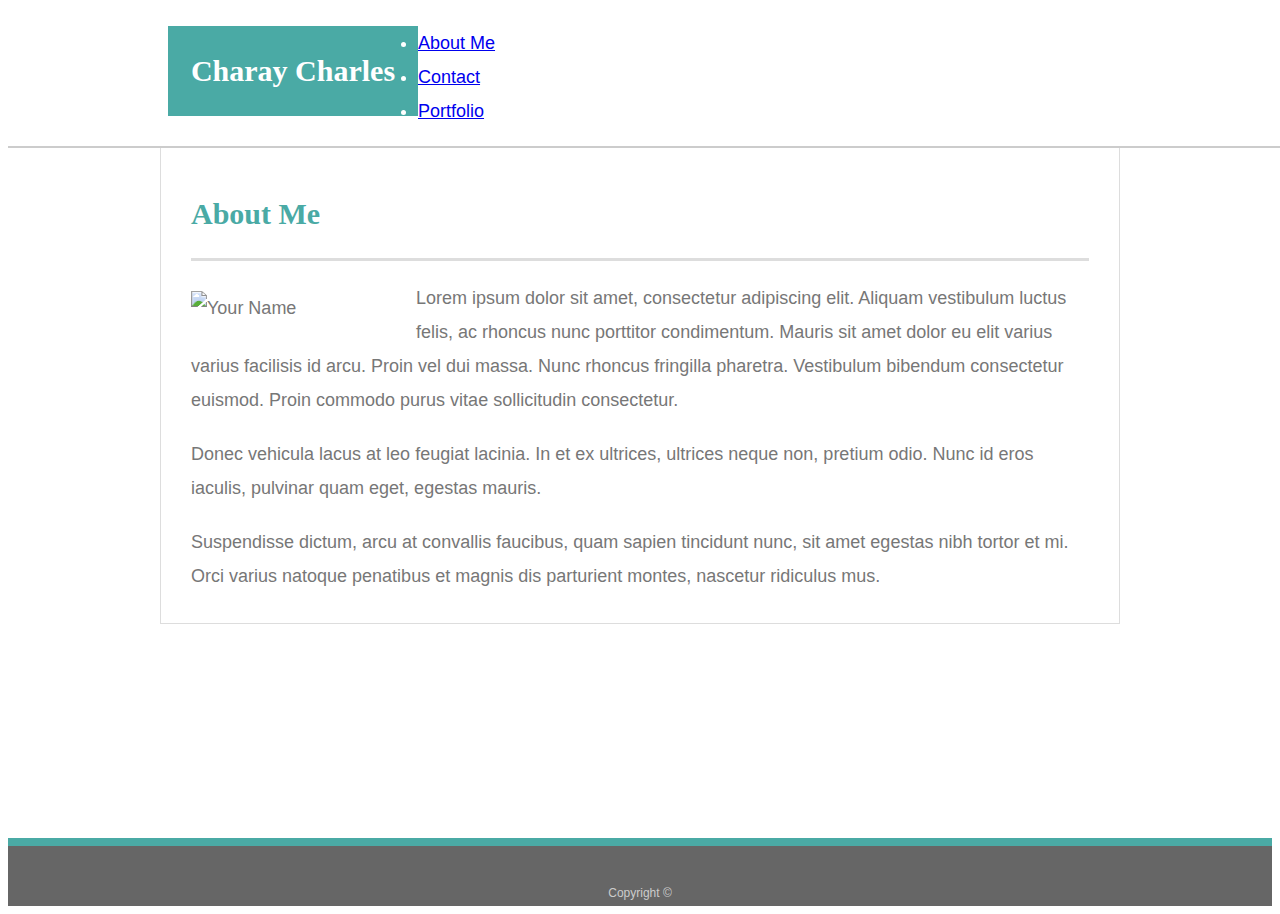
==== index.html @ 44cda471 "updated" ====
<!doctype html>
<html lang="en-us">

<head>
  <meta charset="UTF-8">
  <title>About | Charay Charles</title>
  <link rel="stylesheet" href="https://stackpath.bootstrapcdn.com/bootstrap/4.1.3/css/bootstrap.min.css" integrity="sha384-MCw98/SFnGE8fJT3GXwEOngsV7Zt27NXFoaoApmYm81iuXoPkFOJwJ8ERdknLPMO" crossorigin="anonymous">
  <link rel="stylesheet" type="text/css" href="assets/style.css">
</head>

<body>


  <header id="masthead">

        <div class="container">
                <div class="row">
                  <div class="col-sm">
                      
 <a id="logo">
       Charay Charles </a>


    <ul class="nav justify-content-end">
   <li class="nav-item">  
   <a class="nav-link justify-content-end" href="index.html">About Me</a>
   </li>
   
   <li class="nav">
   <a class="nav-link" href="contact.html">Contact</a>
   </li>
   
   <li class="nav">
   <a class="nav-link" href="portfolio.html">Portfolio</a>
   </li>
</ul>
</div> 
</div>
</div>
  </header>

  <div id="main-container" class="container">
                    <div class="row">
                  <div class="col">
    <section class="main-section">
      <h1>About Me</h1>

      <img src="assets/images/cat.jpg" class="auth-image" alt="Your Name">

      <p>Lorem ipsum dolor sit amet, consectetur adipiscing elit. Aliquam vestibulum luctus felis, ac rhoncus nunc porttitor condimentum. Mauris sit amet dolor eu elit varius varius facilisis id arcu. Proin vel dui massa. Nunc rhoncus fringilla pharetra. Vestibulum bibendum consectetur euismod. Proin commodo purus vitae sollicitudin consectetur.</p>

      <p>Donec vehicula lacus at leo feugiat lacinia. In et ex ultrices, ultrices neque non, pretium odio. Nunc id eros iaculis, pulvinar quam eget, egestas mauris.</p>

      <p>Suspendisse dictum, arcu at convallis faucibus, quam sapien tincidunt nunc, sit amet egestas nibh tortor et mi. Orci varius natoque penatibus et magnis dis parturient montes, nascetur ridiculus mus.</p>

    </section>

  </div>
  </div>
  </div>

  <footer>
    <div class="container">
            <div class="row">
                    <div class="col">
      Copyright &copy; 
    </div>
    </div>
  </footer>
</body>

</html>
---- assets/style.css ----
body {
  font-family: Arial, "Helvetica Neue", Helvetica, sans-serif;
  font-size: 18px;
  line-height: 34px;
  color: #777;
  background: url("../images/concrete_seamless.png");
}

* {
  box-sizing: border-box;
}

/* general */

.container {
  width: 100%;
  max-width: 960px;
  margin: 0 auto;
  clear: both;
}

h1,
h2,
h3,
p {
  margin-bottom: 20px;
}

p:last-child {
  margin-bottom: 0;
}

h1,
h2,
h3 {
  font-family: Georgia, Times, "Times New Roman", serif;
  font-weight: 700;
  color: #4aaaa5;
}

h1 {
  padding-bottom: 20px;
  font-size: 30px;
  line-height: 49px;
  border-bottom: 3px solid #ddd;
}

h2,
h3 {
  font-size: 22px;
}

/* header */

#masthead {
  position: fixed;
  z-index: 99;
  width: 100%;
  margin: 0 0 30px;
  overflow: auto;
  color: #fff;
  background: #fff;
  border-bottom: 2px solid #ccc;
}

#logo {
  float: left;
  width: 250px;
  height: 90px;
  font-family: Georgia, Times, "Times New Roman", serif;
  font-size: 30px;
  font-weight: 700;
  line-height: 90px;
  color: #fff;
  text-align: center;
  text-decoration: none;
  background: #4aaaa5;
}

nav {
  float: right;
  margin-top: 25px;
}

nav a {
  display: inline-block;
  padding-left: 15px;
  margin-left: 15px;
  line-height: 18px;
  color: #999;
  text-decoration: none;
  border-left: 1px solid #efefef;
}

nav a:first-child {
  border-left: 0 none;
}

/* footer */

footer {
  padding: 30px 0;
  clear: both;
  font-size: 12px;
  color: #fff;
  color: #ccc;
  text-align: center;
  background: #666;
  border-top: 8px solid #4aaaa5;
  height: 50px;
}

h3, h2 {
  padding-bottom: 20px;
  margin-bottom: 15px;
  line-height: 22px;
  border-bottom: 2px solid #eee;
}

/* main */

#main-container {
  padding-top: 130px;
  min-height: calc(100vh - 70px);
}

.main-section {
  float: left;
  width: 100%;
  max-width: 960px;
  padding: 30px;
  margin: 0 0 40px;
  background: #fff;
  border: 1px solid #ddd;
}

/* portfolio page */

.work {
  position: relative;
  float: left;
  width: 274px;
  margin: 20px 0 25px;
  overflow: auto;
}

.work:nth-child(even) {
  margin-right: 40px;
}

.work img {
  width: 100%;
  border: 0 none;
  opacity: 0.8;
}

.work h3 {
  position: absolute;
  bottom: 20px;
  width: 100%;
  padding: 15px;
  margin-bottom: 0;
  font-weight: 300;
  line-height: 30px;
  color: #fff;
  text-align: center;
  background: #4aaaa5;
  border-bottom: 0;
}

.auth-image {
  float: left;
  width: 200px;
  height: auto;
  margin-top: 10px;
  margin-right: 25px;
}

/* contact page */

#contact-form ul {
  margin-bottom: 20px;
}

#contact-form li {
  margin-bottom: 10px;
}

label,
input[type=text],
input[type=email],
textarea {
  display: block;
  width: 100%;
}

input[type=text],
input[type=email],
textarea {
  height: 35px;
  padding: 0 10px;
  font-size: 14px;
  border: 1px solid #ddd;
}

textarea {
  height: 200px;
}

input[type=submit] {
  padding: 10px 30px;
  font-size: 18px;
  color: #fff;
  cursor: pointer;
  background: #4aaaa5;
  border: 0 none;
}
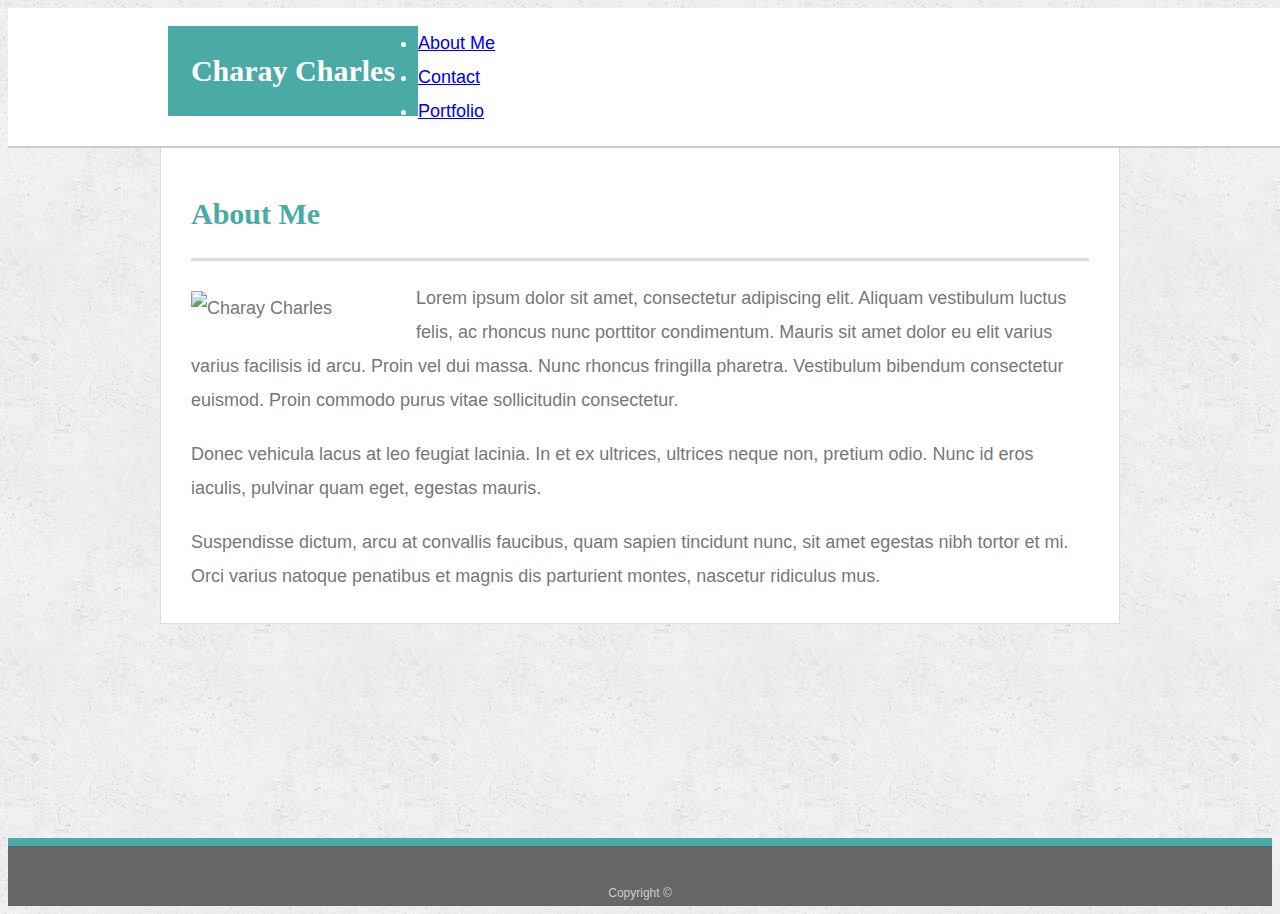
==== commit 6c230b96: "Add files via upload" ====
--- a/index.html
+++ b/index.html
@@ -1,72 +1,84 @@
-<!doctype html>
-<html lang="en-us">
-
-<head>
-  <meta charset="UTF-8">
-  <title>About | Charay Charles</title>
-  <link rel="stylesheet" href="https://stackpath.bootstrapcdn.com/bootstrap/4.1.3/css/bootstrap.min.css" integrity="sha384-MCw98/SFnGE8fJT3GXwEOngsV7Zt27NXFoaoApmYm81iuXoPkFOJwJ8ERdknLPMO" crossorigin="anonymous">
-  <link rel="stylesheet" type="text/css" href="assets/style.css">
-</head>
-
-<body>
-
-
-  <header id="masthead">
-
-        <div class="container">
-                <div class="row">
-                  <div class="col-sm">
-                      
- <a id="logo">
-       Charay Charles </a>
-
-
-    <ul class="nav justify-content-end">
-   <li class="nav-item">  
-   <a class="nav-link justify-content-end" href="index.html">About Me</a>
-   </li>
-   
-   <li class="nav">
-   <a class="nav-link" href="contact.html">Contact</a>
-   </li>
-   
-   <li class="nav">
-   <a class="nav-link" href="portfolio.html">Portfolio</a>
-   </li>
-</ul>
-</div> 
-</div>
-</div>
-  </header>
-
-  <div id="main-container" class="container">
-                    <div class="row">
-                  <div class="col">
-    <section class="main-section">
-      <h1>About Me</h1>
-
-      <img src="assets/images/cat.jpg" class="auth-image" alt="Your Name">
-
-      <p>Lorem ipsum dolor sit amet, consectetur adipiscing elit. Aliquam vestibulum luctus felis, ac rhoncus nunc porttitor condimentum. Mauris sit amet dolor eu elit varius varius facilisis id arcu. Proin vel dui massa. Nunc rhoncus fringilla pharetra. Vestibulum bibendum consectetur euismod. Proin commodo purus vitae sollicitudin consectetur.</p>
-
-      <p>Donec vehicula lacus at leo feugiat lacinia. In et ex ultrices, ultrices neque non, pretium odio. Nunc id eros iaculis, pulvinar quam eget, egestas mauris.</p>
-
-      <p>Suspendisse dictum, arcu at convallis faucibus, quam sapien tincidunt nunc, sit amet egestas nibh tortor et mi. Orci varius natoque penatibus et magnis dis parturient montes, nascetur ridiculus mus.</p>
-
-    </section>
-
-  </div>
-  </div>
-  </div>
-
-  <footer>
-    <div class="container">
-            <div class="row">
-                    <div class="col">
-      Copyright &copy; 
-    </div>
-    </div>
-  </footer>
-</body>
-
-</html>
+<!doctype html>
+<html lang="en-us">
+
+<head>
+  <meta charset="UTF-8">
+  <meta name="viewport" content="width=device-width">
+  <title>About | Charay Charles</title>
+  <link rel="stylesheet" href="https://stackpath.bootstrapcdn.com/bootstrap/4.1.3/css/bootstrap.min.css" integrity="sha384-MCw98/SFnGE8fJT3GXwEOngsV7Zt27NXFoaoApmYm81iuXoPkFOJwJ8ERdknLPMO" crossorigin="anonymous">
+  <link rel="stylesheet" type="text/css" href="assets/style.css">
+</head>
+
+<body>
+
+
+  <header id="masthead">
+
+  <div class="container">
+  <div class="row">
+  <div class="col-sm-12">
+                      
+ <a id="logo">
+       Charay Charles</a>
+
+
+    <ul class="nav justify-content-end" class="container">
+   <li class="nav-item">  
+   <a class="nav-link justify-content-end" href="index.html">About Me</a>
+   </li>
+   
+   <li class="nav">
+   <a class="nav-link" href="contact.html">Contact</a>
+   </li>
+   
+   <li class="nav">
+   <a class="nav-link" href="portfolio.html">Portfolio</a>
+   </li>
+</ul>
+</div> 
+</div>
+</div>
+  </header>
+
+  <div id="main-container" class="container">
+      <section class="main-section">
+  
+ <div class="row">
+ <div class="col">
+ 
+      <h1>About Me</h1>
+</div>
+</div>
+    
+<div class="row">     
+<div class="col-sm-3">
+  <p> <img src="assets/images/aboutmepic.jpg" class="auth-image" alt="Charay Charles">
+  </p>
+  </div>
+
+<div class="col-sm-9">
+      <p>Lorem ipsum dolor sit amet, consectetur adipiscing elit. Aliquam vestibulum luctus felis, ac rhoncus nunc porttitor condimentum. Mauris sit amet dolor eu elit varius varius facilisis id arcu. Proin vel dui massa. Nunc rhoncus fringilla pharetra. Vestibulum bibendum consectetur euismod. Proin commodo purus vitae sollicitudin consectetur.</p>
+
+      <p>Donec vehicula lacus at leo feugiat lacinia. In et ex ultrices, ultrices neque non, pretium odio. Nunc id eros iaculis, pulvinar quam eget, egestas mauris.</p>
+
+      <p>Suspendisse dictum, arcu at convallis faucibus, quam sapien tincidunt nunc, sit amet egestas nibh tortor et mi. Orci varius natoque penatibus et magnis dis parturient montes, nascetur ridiculus mus.</p>
+
+</div>
+</div>
+</div>
+</section> 
+
+
+
+
+  <footer>
+  <div class="row">
+  <div class="col">
+      Copyright &copy; 
+    </div>
+    </div>
+    </div>
+  </footer>
+</body>
+
+</html>
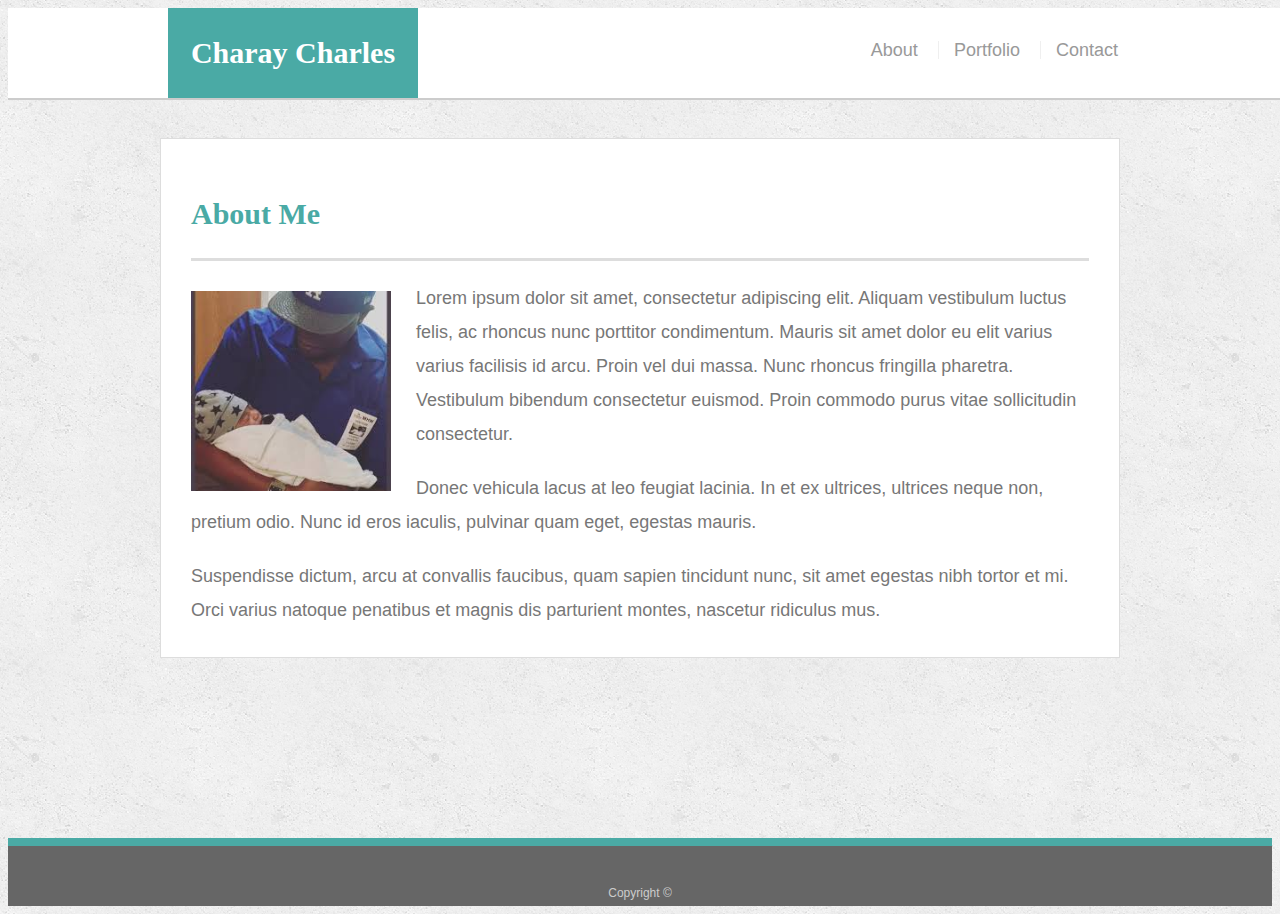
==== commit a1cc0451: "Add files via upload" ====
--- a/index.html
+++ b/index.html
@@ -13,32 +13,21 @@
 
 
   <header id="masthead">
+    <div class="container">
+        <div class="row">
+          <div class="col">
 
-  <div class="container">
-  <div class="row">
-  <div class="col-sm-12">
-                      
- <a id="logo">
-       Charay Charles</a>
-
-
-    <ul class="nav justify-content-end" class="container">
-   <li class="nav-item">  
-   <a class="nav-link justify-content-end" href="index.html">About Me</a>
-   </li>
-   
-   <li class="nav">
-   <a class="nav-link" href="contact.html">Contact</a>
-   </li>
-   
-   <li class="nav">
-   <a class="nav-link" href="portfolio.html">Portfolio</a>
-   </li>
-</ul>
-</div> 
-</div>
-</div>
-  </header>
+  
+    <a href="index.html" id="logo">Charay Charles</a>
+    <nav>
+      <a href="index.html">About</a>
+      <a href="portfolio.html">Portfolio</a>
+      <a href="contact.html">Contact</a>
+    </nav>
+  </div>
+ </div>
+      
+</header>
 
   <div id="main-container" class="container">
       <section class="main-section">
--- a/assets/style.css
+++ b/assets/style.css
@@ -1,217 +1,223 @@
-body {
-  font-family: Arial, "Helvetica Neue", Helvetica, sans-serif;
-  font-size: 18px;
-  line-height: 34px;
-  color: #777;
-  background: url("../images/concrete_seamless.png");
-}
-
-* {
-  box-sizing: border-box;
-}
-
-/* general */
-
-.container {
-  width: 100%;
-  max-width: 960px;
-  margin: 0 auto;
-  clear: both;
-}
-
-h1,
-h2,
-h3,
-p {
-  margin-bottom: 20px;
-}
-
-p:last-child {
-  margin-bottom: 0;
-}
-
-h1,
-h2,
-h3 {
-  font-family: Georgia, Times, "Times New Roman", serif;
-  font-weight: 700;
-  color: #4aaaa5;
-}
-
-h1 {
-  padding-bottom: 20px;
-  font-size: 30px;
-  line-height: 49px;
-  border-bottom: 3px solid #ddd;
-}
-
-h2,
-h3 {
-  font-size: 22px;
-}
-
-/* header */
-
-#masthead {
-  position: fixed;
-  z-index: 99;
-  width: 100%;
-  margin: 0 0 30px;
-  overflow: auto;
-  color: #fff;
-  background: #fff;
-  border-bottom: 2px solid #ccc;
-}
-
-#logo {
-  float: left;
-  width: 250px;
-  height: 90px;
-  font-family: Georgia, Times, "Times New Roman", serif;
-  font-size: 30px;
-  font-weight: 700;
-  line-height: 90px;
-  color: #fff;
-  text-align: center;
-  text-decoration: none;
-  background: #4aaaa5;
-}
-
-nav {
-  float: right;
-  margin-top: 25px;
-}
-
-nav a {
-  display: inline-block;
-  padding-left: 15px;
-  margin-left: 15px;
-  line-height: 18px;
-  color: #999;
-  text-decoration: none;
-  border-left: 1px solid #efefef;
-}
-
-nav a:first-child {
-  border-left: 0 none;
-}
-
-/* footer */
-
-footer {
-  padding: 30px 0;
-  clear: both;
-  font-size: 12px;
-  color: #fff;
-  color: #ccc;
-  text-align: center;
-  background: #666;
-  border-top: 8px solid #4aaaa5;
-  height: 50px;
-}
-
-h3, h2 {
-  padding-bottom: 20px;
-  margin-bottom: 15px;
-  line-height: 22px;
-  border-bottom: 2px solid #eee;
-}
-
-/* main */
-
-#main-container {
-  padding-top: 130px;
-  min-height: calc(100vh - 70px);
-}
-
-.main-section {
-  float: left;
-  width: 100%;
-  max-width: 960px;
-  padding: 30px;
-  margin: 0 0 40px;
-  background: #fff;
-  border: 1px solid #ddd;
-}
-
-/* portfolio page */
-
-.work {
-  position: relative;
-  float: left;
-  width: 274px;
-  margin: 20px 0 25px;
-  overflow: auto;
-}
-
-.work:nth-child(even) {
-  margin-right: 40px;
-}
-
-.work img {
-  width: 100%;
-  border: 0 none;
-  opacity: 0.8;
-}
-
-.work h3 {
-  position: absolute;
-  bottom: 20px;
-  width: 100%;
-  padding: 15px;
-  margin-bottom: 0;
-  font-weight: 300;
-  line-height: 30px;
-  color: #fff;
-  text-align: center;
-  background: #4aaaa5;
-  border-bottom: 0;
-}
-
-.auth-image {
-  float: left;
-  width: 200px;
-  height: auto;
-  margin-top: 10px;
-  margin-right: 25px;
-}
-
-/* contact page */
-
-#contact-form ul {
-  margin-bottom: 20px;
-}
-
-#contact-form li {
-  margin-bottom: 10px;
-}
-
-label,
-input[type=text],
-input[type=email],
-textarea {
-  display: block;
-  width: 100%;
-}
-
-input[type=text],
-input[type=email],
-textarea {
-  height: 35px;
-  padding: 0 10px;
-  font-size: 14px;
-  border: 1px solid #ddd;
-}
-
-textarea {
-  height: 200px;
-}
-
-input[type=submit] {
-  padding: 10px 30px;
-  font-size: 18px;
-  color: #fff;
-  cursor: pointer;
-  background: #4aaaa5;
-  border: 0 none;
-}
+body {
+  font-family: Arial, "Helvetica Neue", Helvetica, sans-serif;
+  font-size: 18px;
+  line-height: 34px;
+  color: #777;
+  background-image: url("images/concrete_seamless.png");
+}
+
+* {
+  box-sizing: border-box;
+}
+
+/* general */
+
+.container {
+  width: 100%;
+  max-width: 960px;
+  margin: 0 auto;
+  clear: both;
+}
+
+h1,
+h2,
+h3,
+p {
+  margin-bottom: 20px;
+}
+
+p:last-child {
+  margin-bottom: 0;
+}
+
+h1,
+h2,
+h3 {
+  font-family: Georgia, Times, "Times New Roman", serif;
+  font-weight: 700;
+  color: #4aaaa5;
+}
+
+h1 {
+  padding-bottom: 20px;
+  font-size: 30px;
+  line-height: 49px;
+  border-bottom: 3px solid #ddd;
+}
+
+h2,
+h3 {
+  font-size: 22px;
+}
+
+/* header */
+
+#masthead {
+  position: fixed;
+  z-index: 99;
+  width: 100%;
+  margin: 0 0 30px;
+  overflow: auto;
+  color: #fff;
+  background: #fff;
+  border-bottom: 2px solid #ccc;
+}
+
+#logo {
+  float: left;
+  width: 250px;
+  height: 90px;
+  font-family: Georgia, Times, "Times New Roman", serif;
+  font-size: 30px;
+  font-weight: 700;
+  line-height: 90px;
+  color: #fff;
+  text-align: center;
+  text-decoration: none;
+  background: #4aaaa5;
+}
+
+nav {
+  float: right;
+  margin-top: 25px;
+  padding-right: 10px;
+}
+
+nav a {
+  display: inline-block;
+  padding-left: 15px;
+  margin-left: 15px;
+  line-height: 18px;
+  color: #999;
+  text-decoration: none;
+  border-left: 1px solid #efefef;
+}
+
+nav a:first-child {
+  border-left: 0 none;
+}
+
+/* footer */
+
+footer {
+  padding: 30px 0;
+  clear: both;
+  font-size: 12px;
+  color: #fff;
+  color: #ccc;
+  text-align: center;
+  background: #666;
+  border-top: 8px solid #4aaaa5;
+  height: 50px;
+}
+
+h3, h2 {
+  padding-bottom: 20px;
+  margin-bottom: 15px;
+  line-height: 22px;
+  border-bottom: 2px solid #eee;
+}
+
+/* main */
+
+#main-container {
+  padding-top: 130px;
+  min-height: calc(100vh - 70px);
+}
+
+.main-section {
+  float: left;
+  width: 100%;
+  max-width: 960px;
+  padding: 30px;
+  margin: 0 0 40px;
+  background: #fff;
+  border: 1px solid #ddd;
+}
+
+/* portfolio page */
+
+.work {
+  position: relative;
+  float: left;
+  width: 274px;
+  margin: 20px 0 25px;
+  overflow: auto;
+}
+
+.work:nth-child(even) {
+  margin-right: 40px;
+}
+
+img {
+  width: 100%;
+  height: auto;
+}
+
+.work img {
+  width: 100%;
+  border: 0 none;
+  opacity: 0.8;
+}
+
+.work h3 {
+  position: absolute;
+  bottom: 20px;
+  width: 100%;
+  padding: 15px;
+  margin-bottom: 0;
+  font-weight: 300;
+  line-height: 30px;
+  color: #fff;
+  text-align: center;
+  background: #4aaaa5;
+  border-bottom: 0;
+}
+
+.auth-image {
+  float: left;
+  width: 200px;
+  height: auto;
+  margin-top: 10px;
+  margin-right: 25px;
+}
+
+/* contact page */
+
+#contact-form ul {
+  margin-bottom: 20px;
+}
+
+#contact-form li {
+  margin-bottom: 10px;
+}
+
+label,
+input[type=text],
+input[type=email],
+textarea {
+  display: block;
+  width: 100%;
+}
+
+input[type=text],
+input[type=email],
+textarea {
+  height: 35px;
+  padding: 0 10px;
+  font-size: 14px;
+  border: 1px solid #ddd;
+}
+
+textarea {
+  height: 200px;
+}
+
+input[type=submit] {
+  padding: 10px 30px;
+  font-size: 18px;
+  color: #fff;
+  cursor: pointer;
+  background: #4aaaa5;
+  border: 0 none;
+}
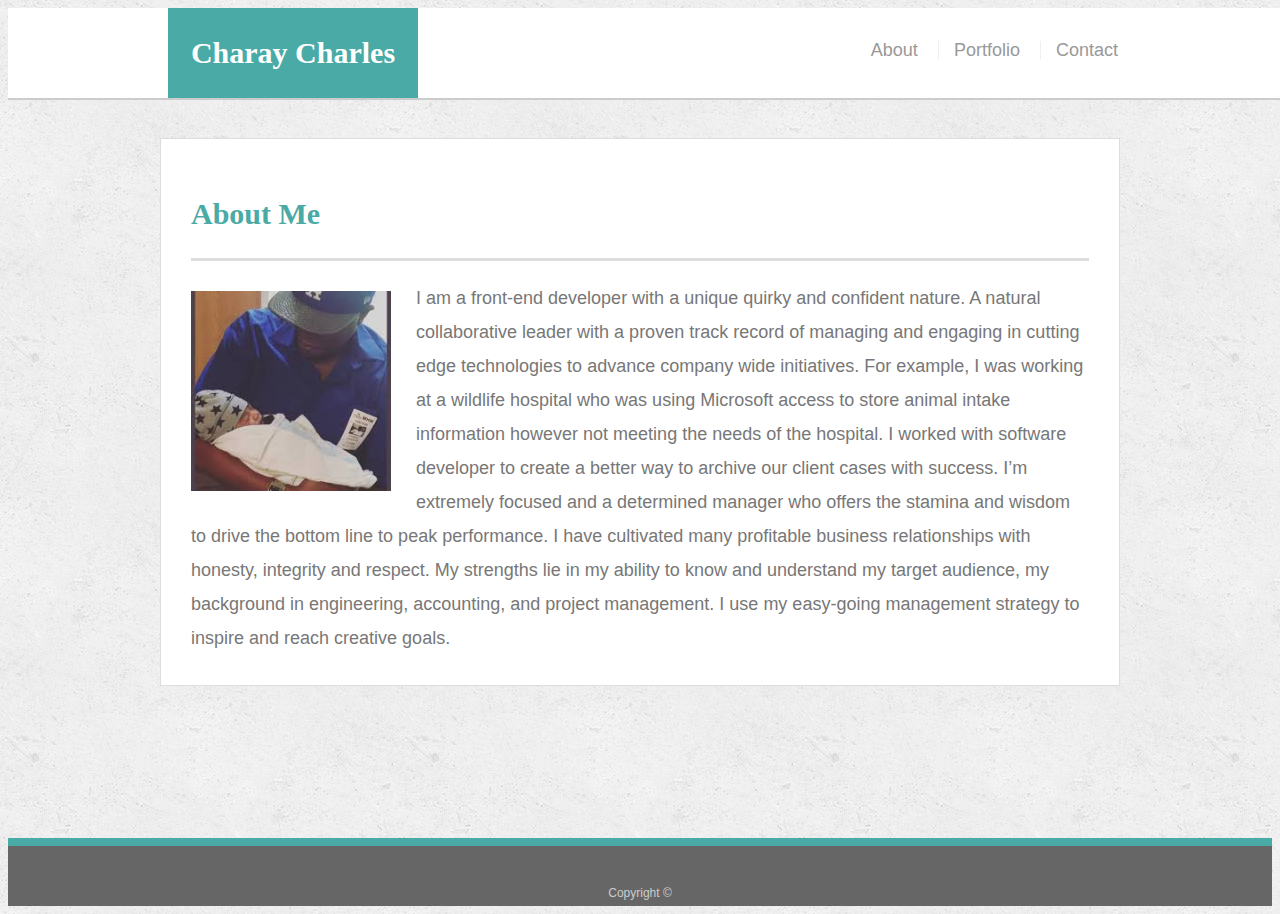
==== commit c964adca: "update  personal info" ====
--- a/index.html
+++ b/index.html
@@ -46,11 +46,7 @@
   </div>
 
 <div class="col-sm-9">
-      <p>Lorem ipsum dolor sit amet, consectetur adipiscing elit. Aliquam vestibulum luctus felis, ac rhoncus nunc porttitor condimentum. Mauris sit amet dolor eu elit varius varius facilisis id arcu. Proin vel dui massa. Nunc rhoncus fringilla pharetra. Vestibulum bibendum consectetur euismod. Proin commodo purus vitae sollicitudin consectetur.</p>
-
-      <p>Donec vehicula lacus at leo feugiat lacinia. In et ex ultrices, ultrices neque non, pretium odio. Nunc id eros iaculis, pulvinar quam eget, egestas mauris.</p>
-
-      <p>Suspendisse dictum, arcu at convallis faucibus, quam sapien tincidunt nunc, sit amet egestas nibh tortor et mi. Orci varius natoque penatibus et magnis dis parturient montes, nascetur ridiculus mus.</p>
+      <p>I am a front-end developer with a unique quirky and confident nature. A natural collaborative leader with a proven track record of managing and engaging in cutting edge technologies to advance company wide initiatives. For example, I was working at a wildlife hospital who was using Microsoft access to store animal intake information however not meeting the needs of the hospital. I worked with software developer to create a better way to archive our client cases with success. I’m extremely focused and a determined manager who offers the stamina and wisdom to drive the bottom line to peak performance. I have cultivated many profitable business relationships with honesty, integrity and respect. My strengths lie in my ability to know and understand my target audience, my background in engineering, accounting, and project management. I use my easy-going management strategy to inspire and reach creative goals.
 
 </div>
 </div>
